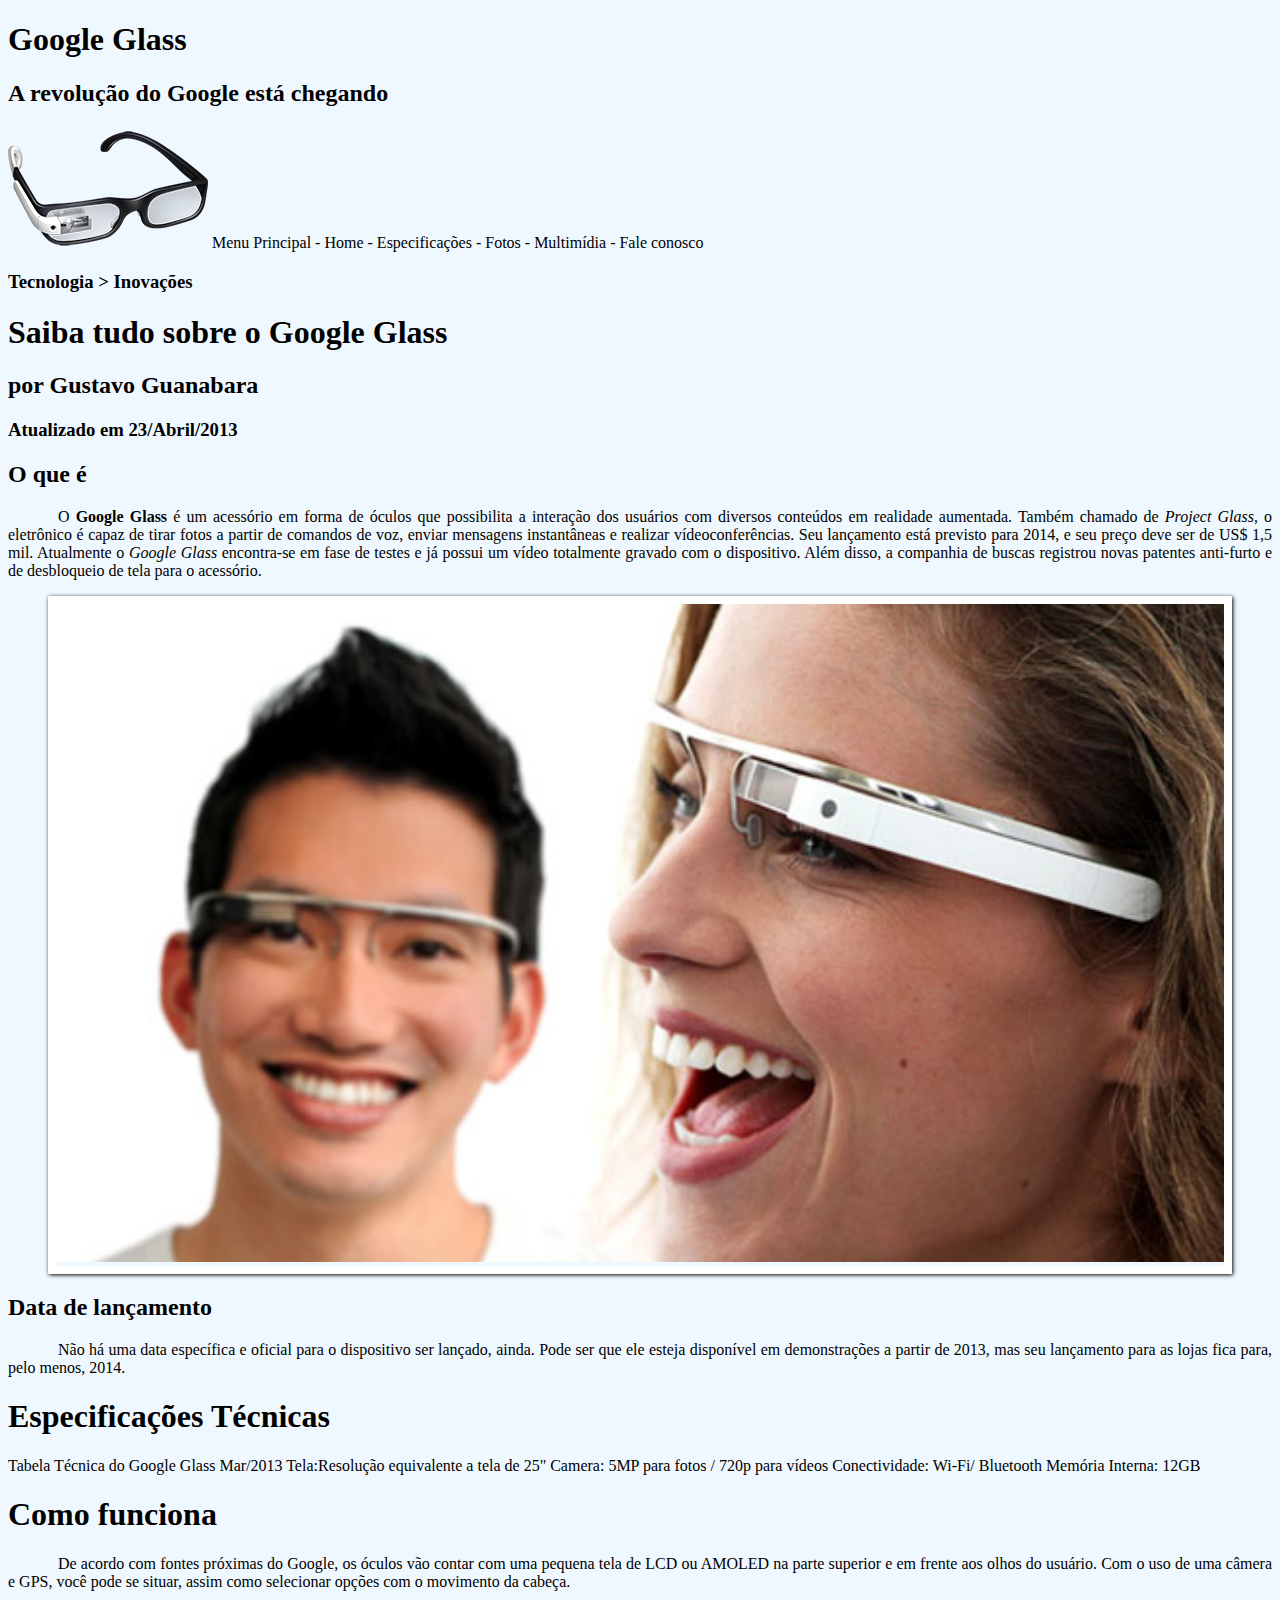
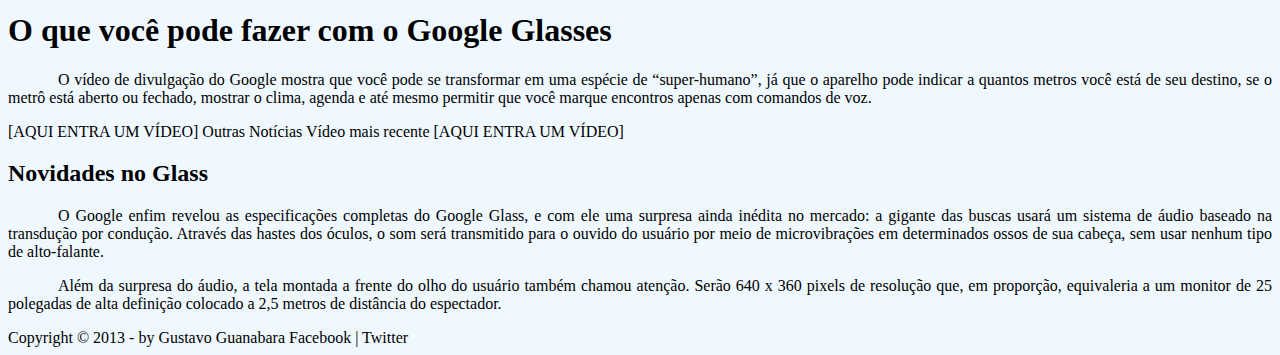
==== projeto-glass-html5/index.html @ 96dbb883 "Desenvolvido até aula 10" ====
<!DOCTYPE html>
<html lang="pt-br">
<head>
    <meta charset="UTF-8"/>
    <title>Tudo sobre Google Glass</title>
    <link rel="stylesheet" type="text/css" href="_css/estilo.css"/>
</head>
<body>
<div id="interface">
    <header>
        <hgroup>
        <h1>Google Glass</h1>
        <h2>A revolução do Google está chegando</h2>
        </hgroup>

        <img src="_imagens\glass-oculos-preto-peq.png"/>


        Menu Principal
        - Home
        - Especificações
        - Fotos
        - Multimídia
        - Fale conosco
    </header>
    <hgroup>
    <h3>Tecnologia > Inovações</h3>
    <h1>Saiba tudo sobre o Google Glass</h1>
    <h2>por Gustavo Guanabara</h2>
    <h3>Atualizado em 23/Abril/2013</h3>
    </hgroup>
<h2>O que é</h2>
<p>O <span style="font-weight: bold;">Google Glass</span> é um acessório em forma de óculos que possibilita a interação dos usuários com diversos conteúdos em realidade aumentada. Também chamado de <i>Project Glass</i>, o eletrônico é capaz de tirar fotos a partir de comandos de voz, enviar mensagens instantâneas e realizar vídeoconferências. Seu lançamento está previsto para 2014, e seu preço deve ser de US$ 1,5 mil. Atualmente o <em>Google Glass</em> encontra-se em fase de testes e já possui um vídeo totalmente gravado com o dispositivo. Além disso, a companhia de buscas registrou novas patentes anti-furto e de desbloqueio de tela para o acessório.</p>
<figure class="foto-legenda">
    <img src="_imagens\glass-quadro-homem-mulher.jpg">
    <figcaption>
        <h3>Google Glass</h3>
        <p>Uma nova maneira de ver o mundo.</p>
    </figcaption>
</figure>

<h2>Data de lançamento</h2>
<p>Não há uma data específica e oficial para o dispositivo ser lançado, ainda. Pode ser que ele esteja disponível em demonstrações a partir de 2013, mas seu lançamento para as lojas fica para, pelo menos, 2014.</p>

<h1>Especificações Técnicas</h1>
Tabela Técnica do Google Glass Mar/2013

Tela:Resolução equivalente a tela de 25"
Camera: 5MP para fotos / 720p para vídeos
Conectividade: Wi-Fi/ Bluetooth
Memória Interna: 12GB

<h1>Como funciona</h1>
<p>De acordo com fontes próximas do Google, os óculos vão contar com uma pequena tela de LCD ou AMOLED na parte superior e em frente aos olhos do usuário. Com o uso de uma câmera e GPS, você pode se situar, assim como selecionar opções com o movimento da cabeça.</p>

<h1>O que você pode fazer com o Google Glasses</h1>
<p>O vídeo de divulgação do Google mostra que você pode se transformar em uma espécie de “super-<wbr/>humano”, já que o aparelho pode indicar a quantos metros você está de seu destino, se o metrô está aberto ou fechado, mostrar o clima, agenda e até mesmo permitir que você marque encontros apenas com comandos de voz.</p>

[AQUI ENTRA UM VÍDEO]

Outras Notícias
Vídeo mais recente

[AQUI ENTRA UM VÍDEO]

<h2>Novidades no Glass</h2>
<p>O Google enfim revelou as especificações completas do Google Glass, e com ele uma surpresa ainda inédita no mercado: a gigante das buscas usará um sistema de áudio baseado na transdução por condução. Através das hastes dos óculos, o som será transmitido para o ouvido do usuário por meio de microvibrações em determinados ossos de sua cabeça, sem usar nenhum tipo de alto-falante.</p>

<p>Além da surpresa do áudio, a tela montada a frente do olho do usuário também chamou atenção. Serão 640 x 360 pixels de resolução que, em proporção, equivaleria a um monitor de 25 polegadas de alta definição colocado a 2,5 metros de distância do espectador.</p>

Copyright &copy; 2013 - by Gustavo Guanabara
Facebook | Twitter

</div>

</body>

</html>
---- projeto-glass-html5/_css/estilo.css ----
@charset "UTF-8";
body{
    background-color: aliceblue;
    color:black;
}
p{
    text-align: justify;
    text-indent: 50px;
}
/* Formatação de imagens*/
figure.foto-legenda{
    position: relative;
    border: 8px solid white;
    box-shadow: 1px 1px 4px black;
}
figure.foto-legenda img{
    width: 100%;
    height: 100%;
}
figure.foto-legenda figcaption{
    opacity: 0;
    position: absolute;
    top:0px;
    background-color: rgba(0,0,0,.4);
    color: white;
    width: 100%;
    height: 100%;
    padding: 10px;
    box-sizing: border-box;
    transition: opacity 1s;
}
figure.foto-legenda:hover figcaption{
    opacity: 100%;
}
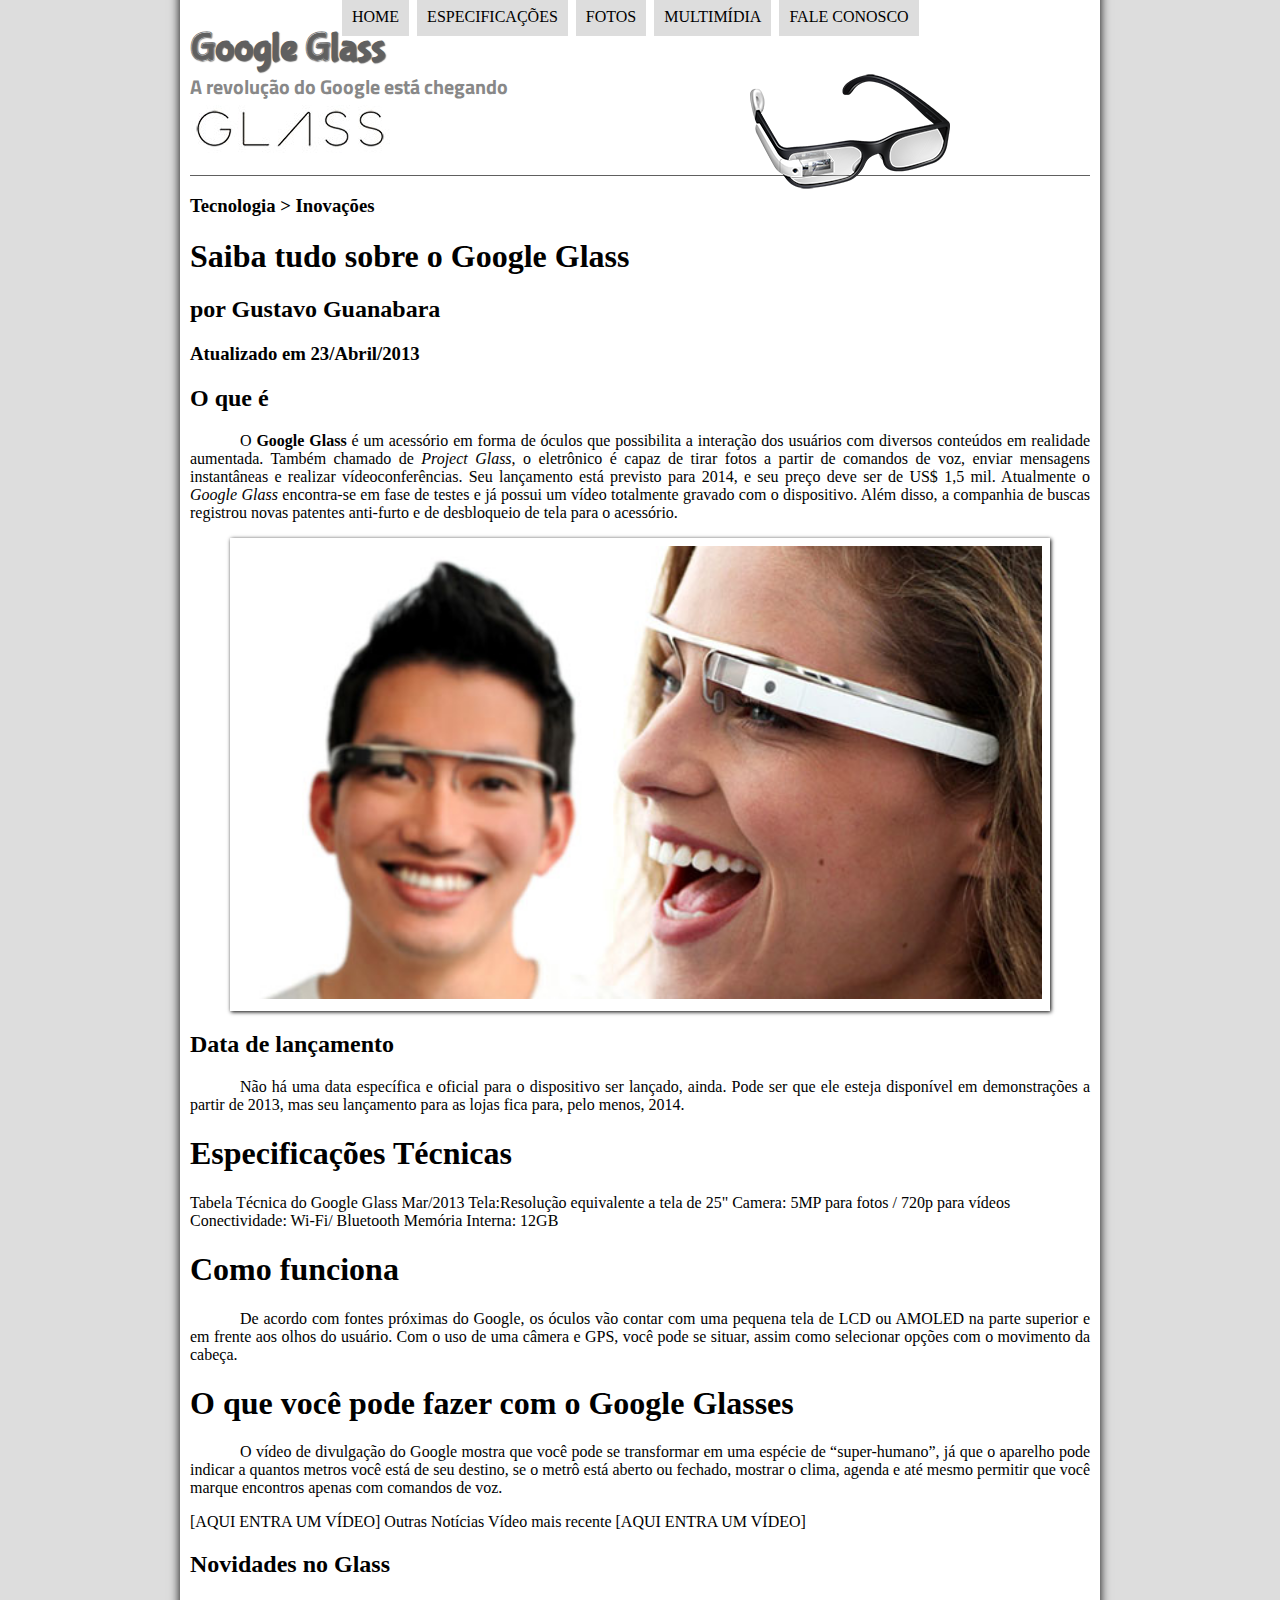
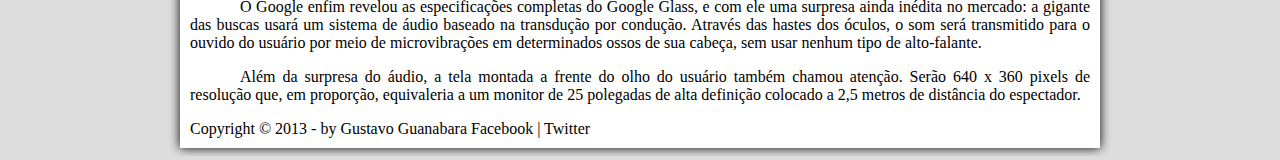
==== commit 3de964cd: "Atulização 19/06" ====
--- a/projeto-glass-html5/index.html
+++ b/projeto-glass-html5/index.html
@@ -7,21 +7,24 @@
 </head>
 <body>
 <div id="interface">
-    <header>
+    <header id = "cabecalho">
         <hgroup>
         <h1>Google Glass</h1>
         <h2>A revolução do Google está chegando</h2>
         </hgroup>
 
-        <img src="_imagens\glass-oculos-preto-peq.png"/>
+        <img id="icone" src="_imagens\glass-oculos-preto-peq.png"/>
 
-
-        Menu Principal
-        - Home
-        - Especificações
-        - Fotos
-        - Multimídia
-        - Fale conosco
+        <nav id = "menu">
+            <h1>Menu Principal</h1>
+            <ul>
+                <li><a href="index.html">Home</a></li>
+                <li> <a href="specs.html">Especificações</a> </li>
+                <li><a href="fotos.html">Fotos</a></li>
+                <li><a href="multimidia.html">Multimídia</a></li>
+                <li> <a href="fale-conosco.html">Fale conosco</a></li>
+            </ul>
+        </nav>
     </header>
     <hgroup>
     <h3>Tecnologia > Inovações</h3>
--- a/projeto-glass-html5/_css/estilo.css
+++ b/projeto-glass-html5/_css/estilo.css
@@ -1,12 +1,90 @@
 @charset "UTF-8";
+@import url('https://fonts.googleapis.com/css2?family=Titillium+Web&display=swap');
+@font-face{
+    font-family: 'Titillium Web', sans-serif;
+    font-family: "FonteLogo";
+    src: url("../_fonts/bubblegum-sans-regular.otf");
+}
 body{
-    background-color: aliceblue;
+    background-color: #dddddd;
     color:black;
 }
+div#interface{
+    width: 900px;
+    background-color: white;
+    margin: -20px auto 0px auto;
+    box-shadow: 0px 0px 10px rgb(0, 0, 0);
+    padding: 10px;
+}
+
 p{
     text-align: justify;
     text-indent: 50px;
 }
+/* Formatação do header*/
+header#cabecalho{
+    border-bottom: 1px #606060 solid;
+    height: 150px;
+    background: url("../_imagens/glass-logo-peq.jpg") no-repeat 0px 80px;
+}
+header#cabecalho h1{
+    font-family: 'FonteLogo';
+    font-size: 30pt;;
+    color: #606060;
+    text-shadow: 1px 1px 1px rgba(0,0,0,.6);
+    padding: 0px;
+    margin-bottom: 0px;
+}
+header#cabecalho h2{
+    font-family: 'Titillium Web', sans-serif;
+    color: #888888;
+    font-size: 15pt;
+    padding: 0px;
+    margin-top: 0px;
+}
+
+header#cabecalho img#icone{
+    position: absolute;
+    left: 750px;
+    top: 70px;
+}
+
+
+/* Formatação menu */
+nav#menu{
+    display: block;
+}
+nav#menu h1{
+    display: none;
+}
+nav#menu ul{
+    list-style: none;
+    text-transform: uppercase;
+    position: absolute;
+    top: -20px;
+    left: 300px;
+}
+nav#menu li{
+    display: inline-block;
+    background-color: #dddddd;
+    padding: 10px;
+    margin: 2px;
+    transition: background-color 1s;
+}
+nav#menu li:hover{
+    background-color: #606060;
+}
+nav#menu a{
+    color: black;
+    text-decoration: none;
+}
+nav#menu a:hover{
+    color: white;
+    text-decoration: underline;
+}
+
+
+
 /* Formatação de imagens*/
 figure.foto-legenda{
     position: relative;
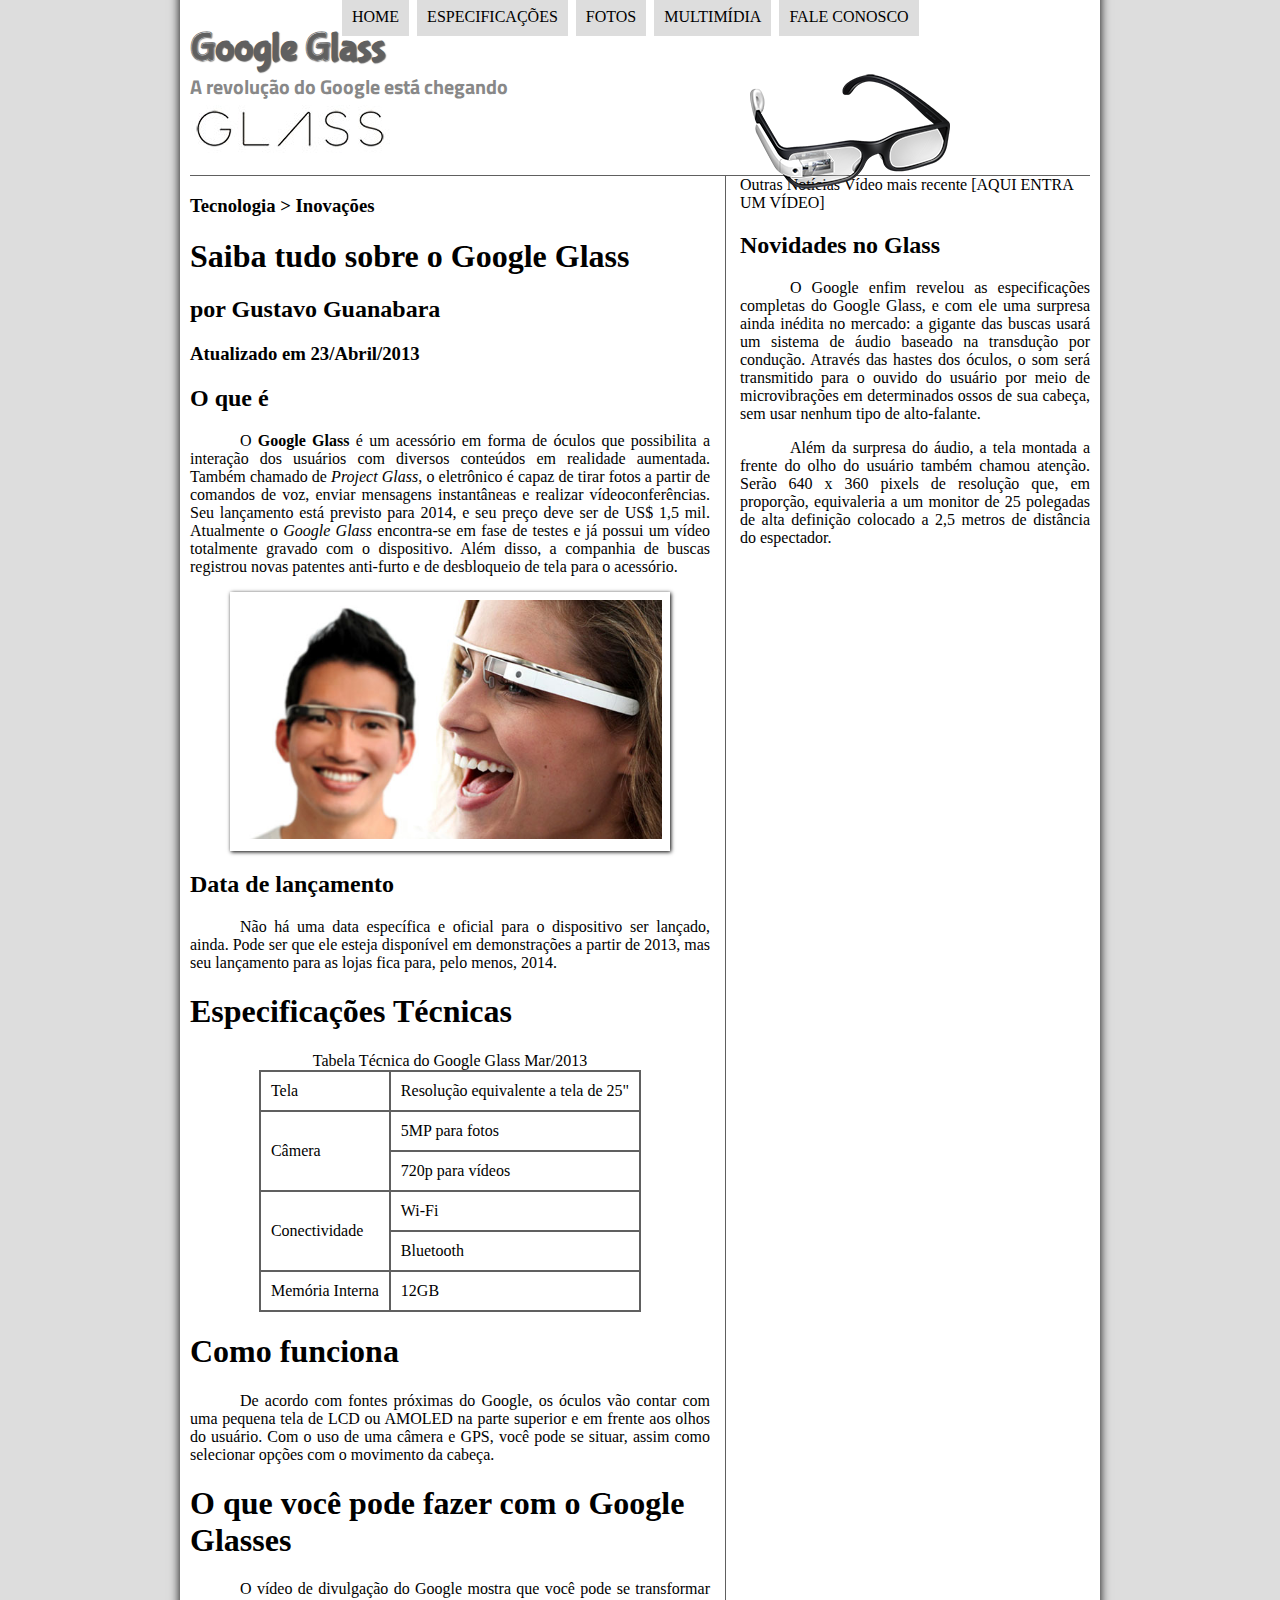
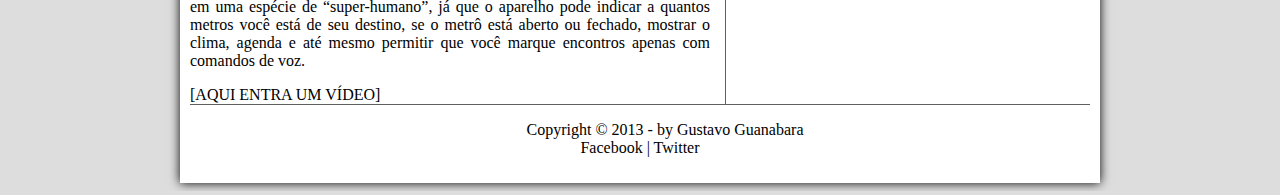
==== commit fae27556: "Atualização 20/06" ====
--- a/projeto-glass-html5/index.html
+++ b/projeto-glass-html5/index.html
@@ -26,54 +26,59 @@
             </ul>
         </nav>
     </header>
+<section id= "corpo">
     <hgroup>
-    <h3>Tecnologia > Inovações</h3>
-    <h1>Saiba tudo sobre o Google Glass</h1>
-    <h2>por Gustavo Guanabara</h2>
-    <h3>Atualizado em 23/Abril/2013</h3>
+        <h3>Tecnologia > Inovações</h3>
+        <h1>Saiba tudo sobre o Google Glass</h1>
+        <h2>por Gustavo Guanabara</h2>
+        <h3>Atualizado em 23/Abril/2013</h3>
     </hgroup>
-<h2>O que é</h2>
-<p>O <span style="font-weight: bold;">Google Glass</span> é um acessório em forma de óculos que possibilita a interação dos usuários com diversos conteúdos em realidade aumentada. Também chamado de <i>Project Glass</i>, o eletrônico é capaz de tirar fotos a partir de comandos de voz, enviar mensagens instantâneas e realizar vídeoconferências. Seu lançamento está previsto para 2014, e seu preço deve ser de US$ 1,5 mil. Atualmente o <em>Google Glass</em> encontra-se em fase de testes e já possui um vídeo totalmente gravado com o dispositivo. Além disso, a companhia de buscas registrou novas patentes anti-furto e de desbloqueio de tela para o acessório.</p>
-<figure class="foto-legenda">
-    <img src="_imagens\glass-quadro-homem-mulher.jpg">
-    <figcaption>
-        <h3>Google Glass</h3>
-        <p>Uma nova maneira de ver o mundo.</p>
-    </figcaption>
-</figure>
+    <h2>O que é</h2>
+    <p>O <span style="font-weight: bold;">Google Glass</span> é um acessório em forma de óculos que possibilita a interação dos usuários com diversos conteúdos em realidade aumentada. Também chamado de <i>Project Glass</i>, o eletrônico é capaz de tirar fotos a partir de comandos de voz, enviar mensagens instantâneas e realizar vídeoconferências. Seu lançamento está previsto para 2014, e seu preço deve ser de US$ 1,5 mil. Atualmente o <em>Google Glass</em> encontra-se em fase de testes e já possui um vídeo totalmente gravado com o dispositivo. Além disso, a companhia de buscas registrou novas patentes anti-furto e de desbloqueio de tela para o acessório.</p>
+    <figure class="foto-legenda">
+        <img src="_imagens\glass-quadro-homem-mulher.jpg">
+        <figcaption>
+            <h3>Google Glass</h3>
+            <p>Uma nova maneira de ver o mundo.</p>
+        </figcaption>
+    </figure>
 
-<h2>Data de lançamento</h2>
-<p>Não há uma data específica e oficial para o dispositivo ser lançado, ainda. Pode ser que ele esteja disponível em demonstrações a partir de 2013, mas seu lançamento para as lojas fica para, pelo menos, 2014.</p>
+    <h2>Data de lançamento</h2>
+    <p>Não há uma data específica e oficial para o dispositivo ser lançado, ainda. Pode ser que ele esteja disponível em demonstrações a partir de 2013, mas seu lançamento para as lojas fica para, pelo menos, 2014.</p>
 
-<h1>Especificações Técnicas</h1>
-Tabela Técnica do Google Glass Mar/2013
+    <h1>Especificações Técnicas</h1>
+    <table id="tabelaspec">
+        <caption>Tabela Técnica do Google Glass Mar/2013</caption>
+        <tr><td>Tela</td><td>Resolução equivalente a tela de 25"</td></tr>
+        <tr><td rowspan="2">Câmera</td><td>5MP para fotos</td></tr>
+        <tr><td>720p para vídeos</td></tr>
+        <tr><td rowspan="2">Conectividade</td><td>Wi-Fi</td></tr> 
+        <tr><td>Bluetooth</td></tr>
+        <tr><td>Memória Interna</td><td>12GB</td></tr>
+    </table>
+    <h1>Como funciona</h1>
+    <p>De acordo com fontes próximas do Google, os óculos vão contar com uma pequena tela de LCD ou AMOLED na parte superior e em frente aos olhos do usuário. Com o uso de uma câmera e GPS, você pode se situar, assim como selecionar opções com o movimento da cabeça.</p>
 
-Tela:Resolução equivalente a tela de 25"
-Camera: 5MP para fotos / 720p para vídeos
-Conectividade: Wi-Fi/ Bluetooth
-Memória Interna: 12GB
+    <h1>O que você pode fazer com o Google Glasses</h1>
+    <p>O vídeo de divulgação do Google mostra que você pode se transformar em uma espécie de “super-<wbr/>humano”, já que o aparelho pode indicar a quantos metros você está de seu destino, se o metrô está aberto ou fechado, mostrar o clima, agenda e até mesmo permitir que você marque encontros apenas com comandos de voz.</p>
 
-<h1>Como funciona</h1>
-<p>De acordo com fontes próximas do Google, os óculos vão contar com uma pequena tela de LCD ou AMOLED na parte superior e em frente aos olhos do usuário. Com o uso de uma câmera e GPS, você pode se situar, assim como selecionar opções com o movimento da cabeça.</p>
+    [AQUI ENTRA UM VÍDEO]
+</section>
+<aside id ="lateralD">
+    Outras Notícias
+    Vídeo mais recente
 
-<h1>O que você pode fazer com o Google Glasses</h1>
-<p>O vídeo de divulgação do Google mostra que você pode se transformar em uma espécie de “super-<wbr/>humano”, já que o aparelho pode indicar a quantos metros você está de seu destino, se o metrô está aberto ou fechado, mostrar o clima, agenda e até mesmo permitir que você marque encontros apenas com comandos de voz.</p>
+    [AQUI ENTRA UM VÍDEO]
 
-[AQUI ENTRA UM VÍDEO]
+    <h2>Novidades no Glass</h2>
+    <p>O Google enfim revelou as especificações completas do Google Glass, e com ele uma surpresa ainda inédita no mercado: a gigante das buscas usará um sistema de áudio baseado na transdução por condução. Através das hastes dos óculos, o som será transmitido para o ouvido do usuário por meio de microvibrações em determinados ossos de sua cabeça, sem usar nenhum tipo de alto-falante.</p>
 
-Outras Notícias
-Vídeo mais recente
-
-[AQUI ENTRA UM VÍDEO]
-
-<h2>Novidades no Glass</h2>
-<p>O Google enfim revelou as especificações completas do Google Glass, e com ele uma surpresa ainda inédita no mercado: a gigante das buscas usará um sistema de áudio baseado na transdução por condução. Através das hastes dos óculos, o som será transmitido para o ouvido do usuário por meio de microvibrações em determinados ossos de sua cabeça, sem usar nenhum tipo de alto-falante.</p>
-
-<p>Além da surpresa do áudio, a tela montada a frente do olho do usuário também chamou atenção. Serão 640 x 360 pixels de resolução que, em proporção, equivaleria a um monitor de 25 polegadas de alta definição colocado a 2,5 metros de distância do espectador.</p>
-
-Copyright &copy; 2013 - by Gustavo Guanabara
-Facebook | Twitter
-
+    <p>Além da surpresa do áudio, a tela montada a frente do olho do usuário também chamou atenção. Serão 640 x 360 pixels de resolução que, em proporção, equivaleria a um monitor de 25 polegadas de alta definição colocado a 2,5 metros de distância do espectador.</p>
+</aside>
+<footer id = "rodape">
+    <p>Copyright &copy; 2013 - by Gustavo Guanabara</br>
+    Facebook | Twitter</p>
+</footer>
 </div>
 
 </body>
--- a/projeto-glass-html5/_css/estilo.css
+++ b/projeto-glass-html5/_css/estilo.css
@@ -82,7 +82,36 @@
     color: white;
     text-decoration: underline;
 }
-
+/* Formatação do corpo*/
+section#corpo{
+    display: block;
+    width: 520px;
+    float: left;
+    border-right: 1px solid #606060;
+    padding-right: 15px;
+}
+table#tabelaspec{
+    border: 1px solid #606060;
+    border-spacing: 0px;
+    margin-left: auto;
+    margin-right: auto;
+}
+table#tabelaspec td{
+    border: 1px solid #606060;
+    padding: 10px;
+}
+aside#lateralD{
+    display: block;
+    width: 350px;
+    float: right;
+}
+footer#rodape{
+    clear: both;
+    border-top: 1px solid #606060;
+}
+footer#rodape p{
+    text-align: center;
+}
 
 
 /* Formatação de imagens*/
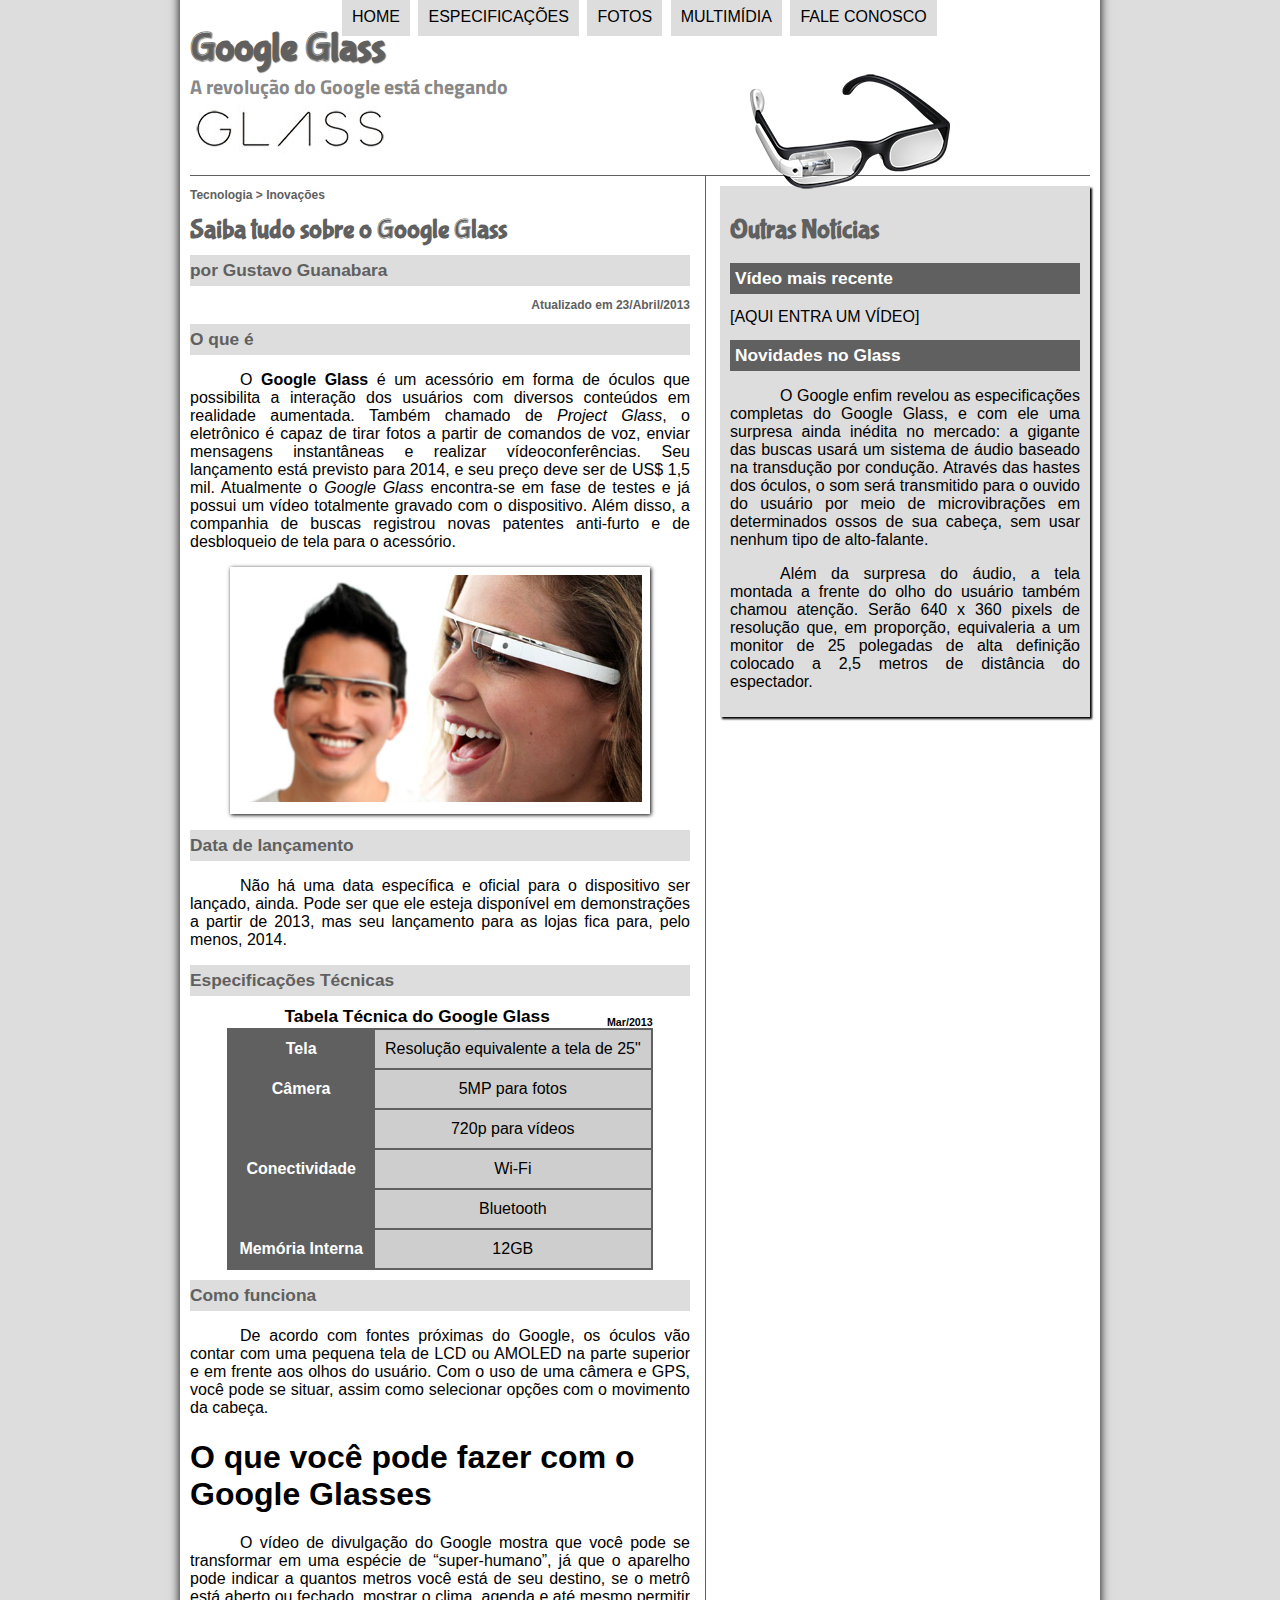
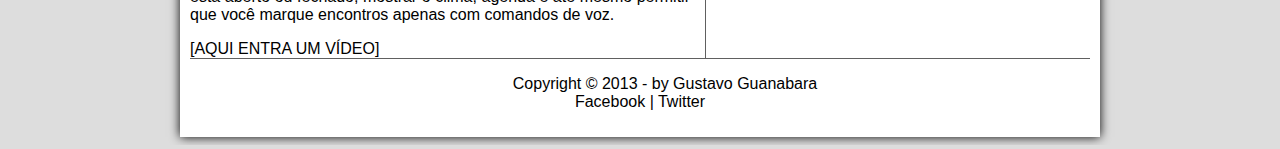
==== commit 1b96d7a9: "alterações de estilo até aula 22" ====
--- a/projeto-glass-html5/index.html
+++ b/projeto-glass-html5/index.html
@@ -27,12 +27,15 @@
         </nav>
     </header>
 <section id= "corpo">
+    <article id="noticia-principal">
+        <header id="cabecalho-artigo">
     <hgroup>
         <h3>Tecnologia > Inovações</h3>
         <h1>Saiba tudo sobre o Google Glass</h1>
         <h2>por Gustavo Guanabara</h2>
-        <h3>Atualizado em 23/Abril/2013</h3>
+        <h3 class="direita">Atualizado em 23/Abril/2013</h3>
     </hgroup>
+    </header>
     <h2>O que é</h2>
     <p>O <span style="font-weight: bold;">Google Glass</span> é um acessório em forma de óculos que possibilita a interação dos usuários com diversos conteúdos em realidade aumentada. Também chamado de <i>Project Glass</i>, o eletrônico é capaz de tirar fotos a partir de comandos de voz, enviar mensagens instantâneas e realizar vídeoconferências. Seu lançamento está previsto para 2014, e seu preço deve ser de US$ 1,5 mil. Atualmente o <em>Google Glass</em> encontra-se em fase de testes e já possui um vídeo totalmente gravado com o dispositivo. Além disso, a companhia de buscas registrou novas patentes anti-furto e de desbloqueio de tela para o acessório.</p>
     <figure class="foto-legenda">
@@ -46,27 +49,28 @@
     <h2>Data de lançamento</h2>
     <p>Não há uma data específica e oficial para o dispositivo ser lançado, ainda. Pode ser que ele esteja disponível em demonstrações a partir de 2013, mas seu lançamento para as lojas fica para, pelo menos, 2014.</p>
 
-    <h1>Especificações Técnicas</h1>
+    <h2>Especificações Técnicas</h2>
     <table id="tabelaspec">
-        <caption>Tabela Técnica do Google Glass Mar/2013</caption>
-        <tr><td>Tela</td><td>Resolução equivalente a tela de 25"</td></tr>
-        <tr><td rowspan="2">Câmera</td><td>5MP para fotos</td></tr>
-        <tr><td>720p para vídeos</td></tr>
-        <tr><td rowspan="2">Conectividade</td><td>Wi-Fi</td></tr> 
-        <tr><td>Bluetooth</td></tr>
-        <tr><td>Memória Interna</td><td>12GB</td></tr>
+        <caption>Tabela Técnica do Google Glass <span>Mar/2013</span></caption>
+        <tr><td class="ce">Tela</td><td class="cd">Resolução equivalente a tela de 25"</td></tr>
+        <tr><td  class="ce" rowspan="2">Câmera</td><td class="cd">5MP para fotos</td></tr>
+        <tr><td class="cd">720p para vídeos</td></tr>
+        <tr><td class="ce" rowspan="2">Conectividade</td><td class="cd">Wi-Fi</td></tr> 
+        <tr><td class="cd">Bluetooth</td></tr>
+        <tr><td class="ce">Memória Interna</td><td class="cd">12GB</td></tr>
     </table>
-    <h1>Como funciona</h1>
+    <h2>Como funciona</h2>
     <p>De acordo com fontes próximas do Google, os óculos vão contar com uma pequena tela de LCD ou AMOLED na parte superior e em frente aos olhos do usuário. Com o uso de uma câmera e GPS, você pode se situar, assim como selecionar opções com o movimento da cabeça.</p>
 
     <h1>O que você pode fazer com o Google Glasses</h1>
     <p>O vídeo de divulgação do Google mostra que você pode se transformar em uma espécie de “super-<wbr/>humano”, já que o aparelho pode indicar a quantos metros você está de seu destino, se o metrô está aberto ou fechado, mostrar o clima, agenda e até mesmo permitir que você marque encontros apenas com comandos de voz.</p>
 
     [AQUI ENTRA UM VÍDEO]
+</article>
 </section>
 <aside id ="lateralD">
-    Outras Notícias
-    Vídeo mais recente
+    <h1>Outras Notícias</h1>
+    <h2>Vídeo mais recente</h2>
 
     [AQUI ENTRA UM VÍDEO]
 
--- a/projeto-glass-html5/_css/estilo.css
+++ b/projeto-glass-html5/_css/estilo.css
@@ -6,6 +6,7 @@
     src: url("../_fonts/bubblegum-sans-regular.otf");
 }
 body{
+    font-family: Arial, sans-serif;
     background-color: #dddddd;
     color:black;
 }
@@ -20,6 +21,13 @@
 p{
     text-align: justify;
     text-indent: 50px;
+}
+a{
+    color: #606060;
+    text-decoration:none;
+}
+a:hover{
+    text-decoration: underline;
 }
 /* Formatação do header*/
 header#cabecalho{
@@ -85,11 +93,39 @@
 /* Formatação do corpo*/
 section#corpo{
     display: block;
-    width: 520px;
+    width: 500px;
     float: left;
     border-right: 1px solid #606060;
     padding-right: 15px;
 }
+header#cabecalho-artigo h1{
+    font-family: 'FonteLogo', sans-serif;
+    font-size: 20pt;
+    color: #606060;
+    margin-bottom: 0px;
+    margin-top:0px;
+}
+header#cabecalho-artigo h2{
+    font-size: 13pt;
+    color:#cecece;
+    background-color: #ffffff;
+    margin:0px;
+}
+header#cabecalho-artigo h3{
+    font-size: 12px;
+    color:#606060;
+}
+.direita{
+    text-align: right;
+}
+article#noticia-principal h2{
+    font-size: 13pt;
+    color:#606060;
+    background-color: #dddddd;
+    padding: 5px 0px 5px 0px;
+    margin: 10px 0px 10px 0px;
+}
+
 table#tabelaspec{
     border: 1px solid #606060;
     border-spacing: 0px;
@@ -99,12 +135,53 @@
 table#tabelaspec td{
     border: 1px solid #606060;
     padding: 10px;
-}
+    text-align: center;
+    vertical-align: middle;
+}
+table#tabelaspec td.ce{
+    color: #ffffff;
+    background-color: #606060;
+    vertical-align: top;
+    font-weight: bold;
+}
+table#tabelaspec td.cd{
+    background-color: #cecece;
+}
+table#tabelaspec caption{
+    columns: #888888;
+    font-size:13pt;
+    font-weight:bolder ;
+}
+table#tabelaspec caption span{
+    display:block;
+    float: right;
+    columns: #000000;
+    font-size: 8pt;
+    margin-top: 10px;
+}
+
 aside#lateralD{
     display: block;
     width: 350px;
     float: right;
-}
+    background-color: #dddddd;
+    padding: 10px;
+    margin-top: 10px;
+    box-shadow: 2px 2px 2px black;
+}
+aside#lateralD h1{
+    font-family: 'FonteLogo', sans-serif;
+    font-size:20pt;
+    color: #606060;
+}
+aside#lateralD h2{
+    background-color: #606060;
+    font-size: 13pt;
+    color:#ffffff;
+    padding: 5px
+    ;
+}
+
 footer#rodape{
     clear: both;
     border-top: 1px solid #606060;
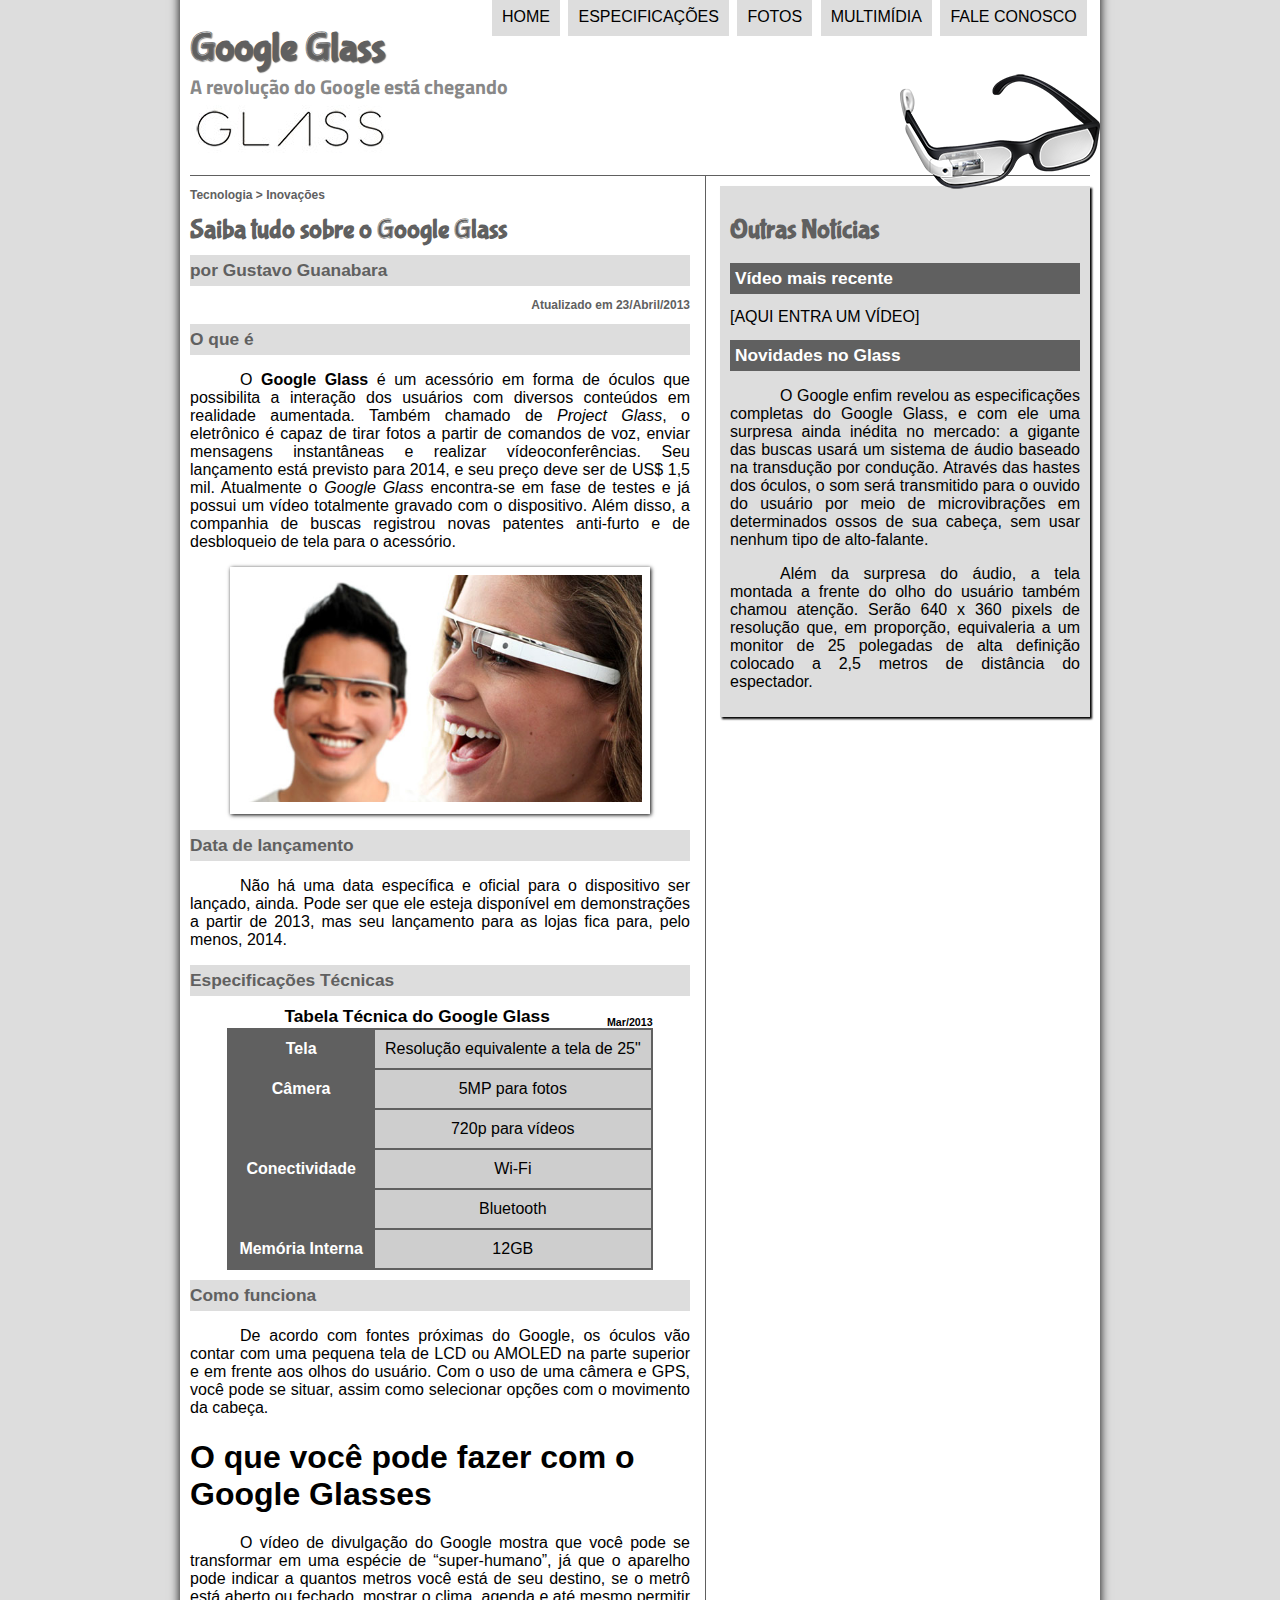
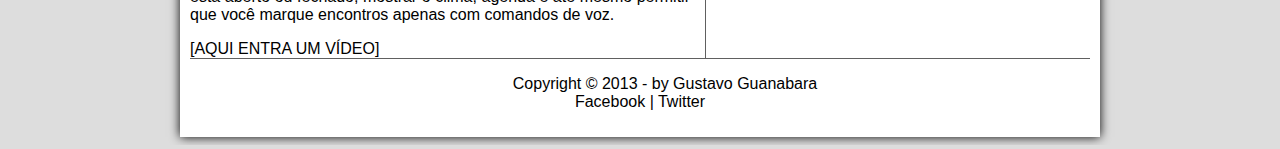
==== commit ffb2c7a6: "alterações feitas na aula 25" ====
--- a/projeto-glass-html5/index.html
+++ b/projeto-glass-html5/index.html
@@ -5,6 +5,7 @@
     <title>Tudo sobre Google Glass</title>
     <link rel="stylesheet" type="text/css" href="_css/estilo.css"/>
 </head>
+<script language="javascript" src='_javascript/funcoes.js'></script>
 <body>
 <div id="interface">
     <header id = "cabecalho">
@@ -18,11 +19,11 @@
         <nav id = "menu">
             <h1>Menu Principal</h1>
             <ul>
-                <li><a href="index.html">Home</a></li>
-                <li> <a href="specs.html">Especificações</a> </li>
-                <li><a href="fotos.html">Fotos</a></li>
-                <li><a href="multimidia.html">Multimídia</a></li>
-                <li> <a href="fale-conosco.html">Fale conosco</a></li>
+                <li onmouseover="mudaFoto('_imagens/home.png')" onmouseout="mudaFoto('_imagens/glass-oculos-preto-peq.png')"><a href="index.html">Home</a></li>
+                <li onmouseover="mudaFoto('_imagens/especificacoes.png')" onmouseout="mudaFoto('_imagens/glass-oculos-preto-peq.png')"> <a href="specs.html">Especificações</a> </li>
+                <li onmouseover="mudaFoto('_imagens/fotos.png')" onmouseout="mudaFoto('_imagens/glass-oculos-preto-peq.png')"><a href="fotos.html">Fotos</a></li>
+                <li onmouseover="mudaFoto('_imagens/multimidia.png')" onmouseout="mudaFoto('_imagens/glass-oculos-preto-peq.png')"><a href="multimidia.html">Multimídia</a></li>
+                <li onmouseover="mudaFoto('_imagens/contato.png')" onmouseout="mudaFoto('_imagens/glass-oculos-preto-peq.png')"> <a href="fale-conosco.html">Fale conosco</a></li>
             </ul>
         </nav>
     </header>
--- a/projeto-glass-html5/_css/estilo.css
+++ b/projeto-glass-html5/_css/estilo.css
@@ -53,7 +53,7 @@
 
 header#cabecalho img#icone{
     position: absolute;
-    left: 750px;
+    left: 900px;
     top: 70px;
 }
 
@@ -70,7 +70,7 @@
     text-transform: uppercase;
     position: absolute;
     top: -20px;
-    left: 300px;
+    left: 450px;
 }
 nav#menu li{
     display: inline-block;
